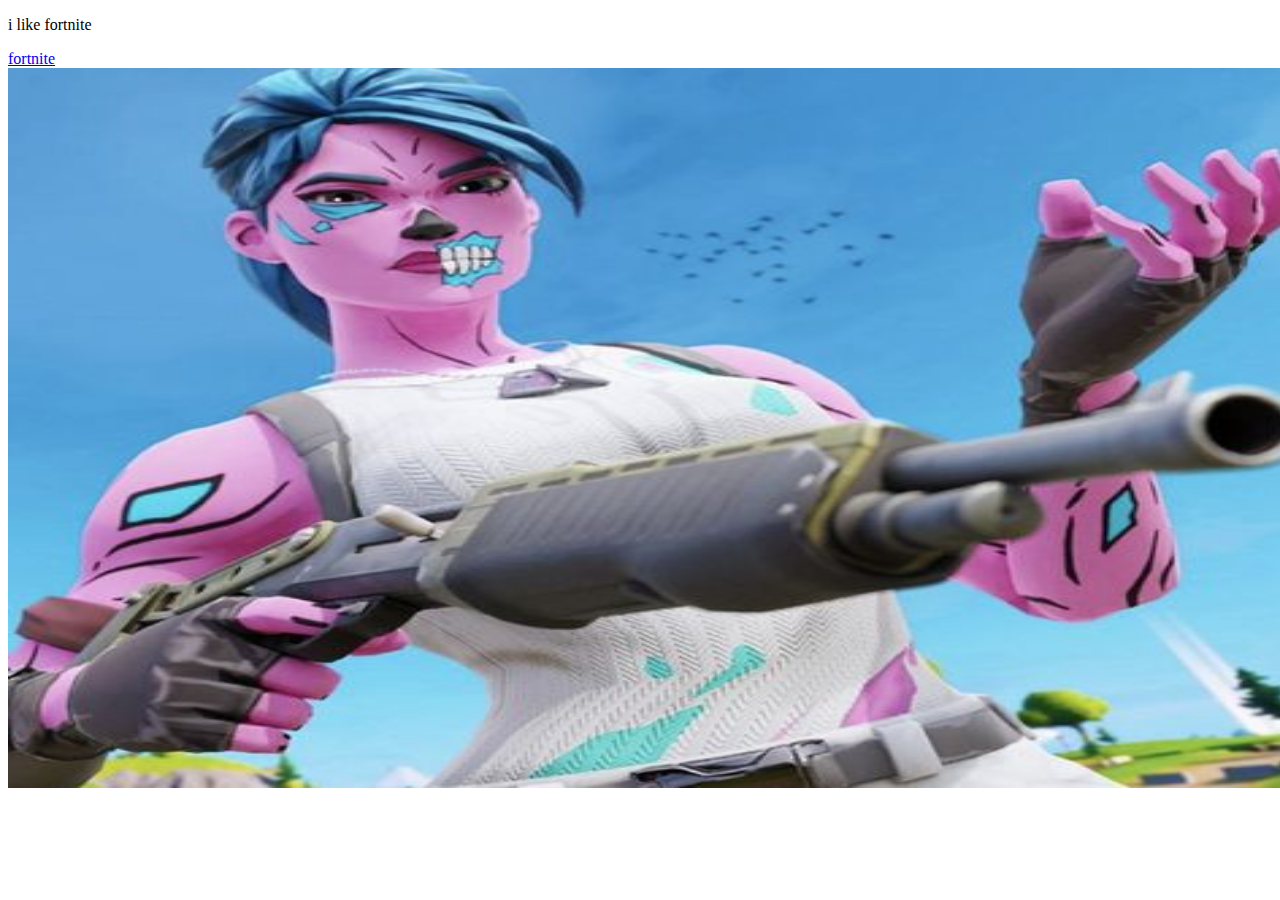
==== opdracht_1/index.html @ 5eca56dd "opzet opdrachten 2.1 en 2.2" ====
<!DOCTYPE html>
<html lang="en">
<head>
    <meta charset="UTF-8">
    <meta http-equiv="X-UA-Compatible" content="IE=edge">
    <meta name="viewport" content="width=>, initial-scale=1.0">
    <title>Document</title>
</head>
<body>
    <p>i like fortnite</p>
    <a href="https://www.epicgames.com/fortnite/en-US/home">fortnite</a>
    <img src="smash.jpg" alt="fortnite" width="1280" height="720"> 
    </body>
</html>
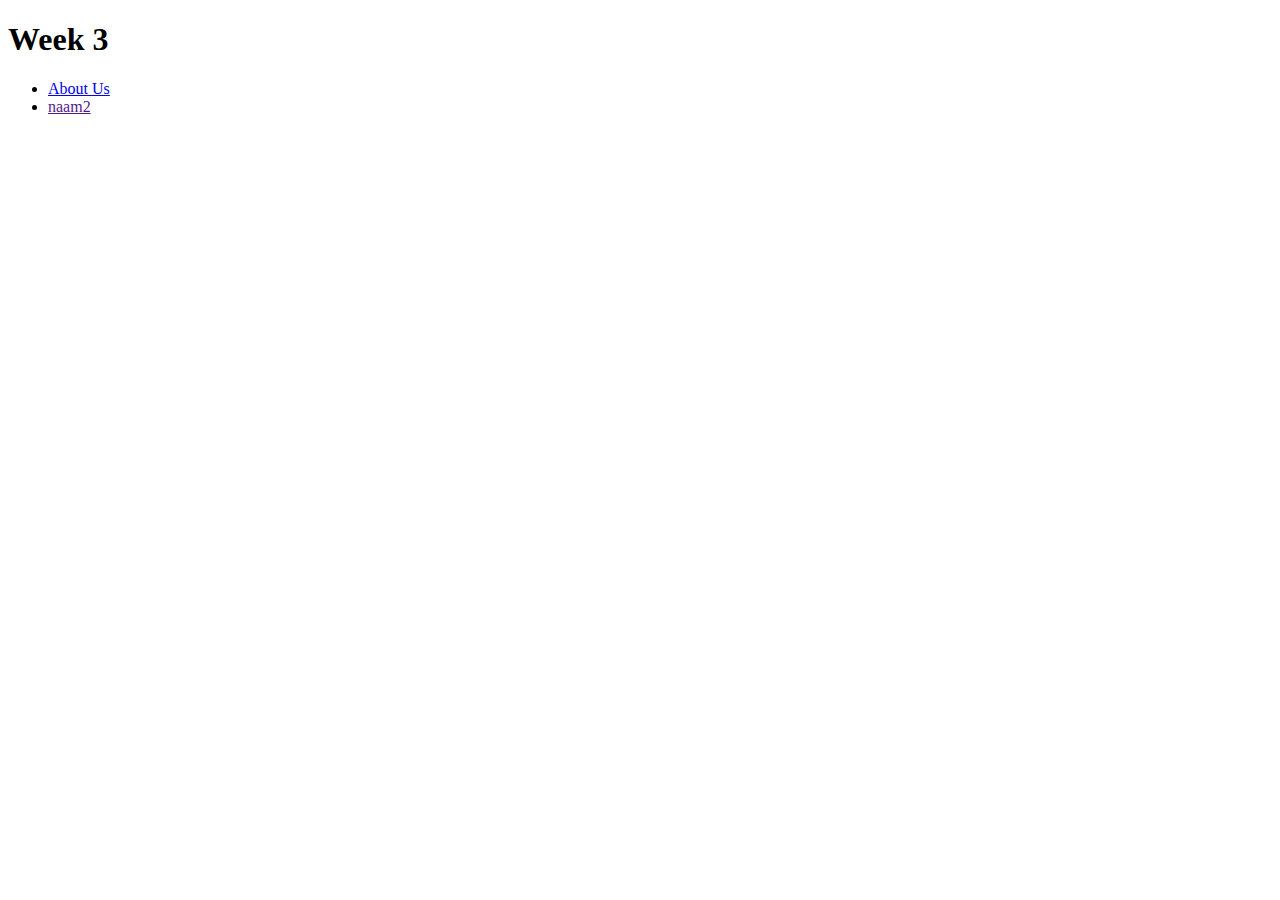
==== commit 9a98442d: "opdracht 3.1" ====
--- a/opdracht_1/index.html
+++ b/opdracht_1/index.html
@@ -1,14 +1,23 @@
 <!DOCTYPE html>
 <html lang="en">
-<head>
-    <meta charset="UTF-8">
-    <meta http-equiv="X-UA-Compatible" content="IE=edge">
-    <meta name="viewport" content="width=>, initial-scale=1.0">
-    <title>Document</title>
-</head>
-<body>
-    <p>i like fortnite</p>
-    <a href="https://www.epicgames.com/fortnite/en-US/home">fortnite</a>
-    <img src="smash.jpg" alt="fortnite" width="1280" height="720"> 
-    </body>
-</html>+  <head>
+    <meta charset="UTF-8" />
+    <meta http-equiv="X-UA-Compatible" content="IE=edge" />
+    <meta name="viewport" content="width=>, initial-scale=1.0" />
+    <link rel="stylesheet" href="style.css" />
+    <title>Les 4</title>
+  </head>
+  <body>
+    <nav>
+      <h1>Week 3</h1>
+      <ul>
+        <li>
+          <a href="about us.html">About Us</a>
+        </li>
+        <li>
+          <a href="">naam2</a>
+        </li>
+      </ul>
+    </nav>
+  </body>
+</html>
